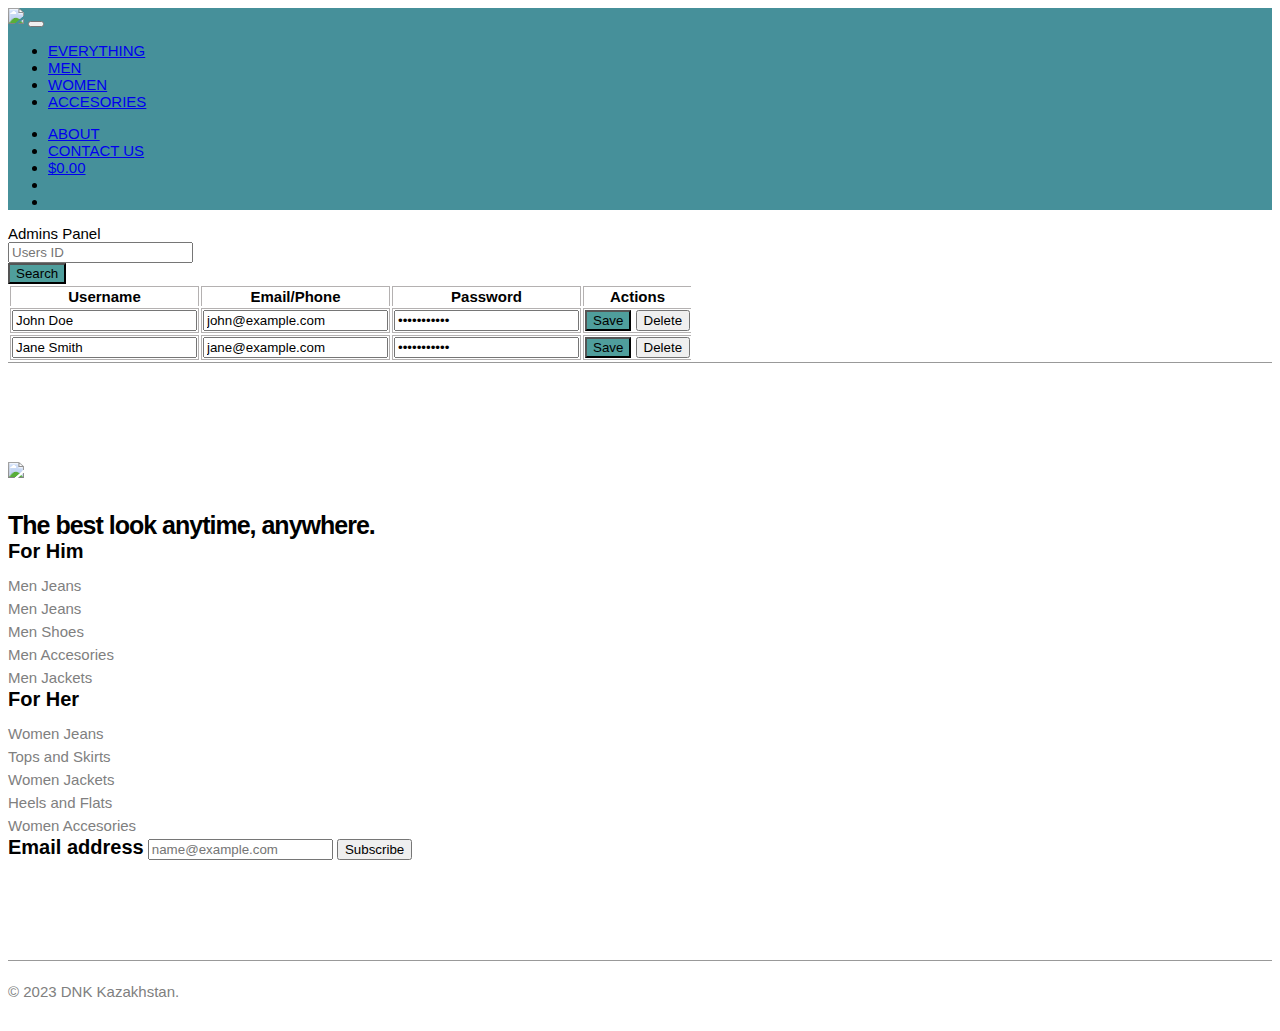
==== adminPage.html @ 9c2a26e3 "Admin panel" ====
<!DOCTYPE html>
<html lang="en">
    <!DOCTYPE html>
    <html lang="en">
    <head>
        <link rel="shortcut icon" type="image/png" href="favicon/favicon-32x32.png"/>
        <meta charset="UTF-8">
        <meta name="viewport" content="width=device-width, initial-scale=1.0">
        
        <link rel="preconnect" href="https://fonts.googleapis.com">
        <link rel="preconnect" href="https://fonts.gstatic.com" crossorigin>
        <link href="https://fonts.googleapis.com/css2?family=Montserrat:wght@100;200;300;400;500;600;700;800;900&family=Roboto:wght@100;300;400;500;700&display=swap" rel="stylesheet">
        
        <link rel="stylesheet" href="https://cdnjs.cloudflare.com/ajax/libs/font-awesome/6.4.2/css/all.css" integrity="sha512-KOWhIs2d8WrPgR4lTaFgxI35LLOp5PRki/DxQvb7mlP29YZ5iJ5v8tiLWF7JLk5nDBlgPP1gHzw96cZ77oD7zQ==" crossorigin="anonymous" referrerpolicy="no-referrer" />
    
        <link href="https://cdn.jsdelivr.net/npm/bootstrap@5.0.2/dist/css/bootstrap.min.css" rel="stylesheet" integrity="sha384-EVSTQN3/azprG1Anm3QDgpJLIm9Nao0Yz1ztcQTwFspd3yD65VohhpuuCOmLASjC" crossorigin="anonymous">
        <link rel="stylesheet" href="css/style.css">
        <title>DNK</title>
    </head>
<body>
    <header>
        <div class="header-wo-men container-fluid p-0">
            <nav class="navbar navbar-expand-lg navbar-dark px-4 py-4" style="background-color: rgba(33, 89, 148, 0.2);">
                <div class="container-fluid">
                <a class="navbar-brand" href="#" style="margin: 0;"><img class="logo" src="img/logo.png" width="70%"></a>
                <button class="navbar-toggler" type="button" data-bs-toggle="collapse" data-bs-target="#navbarSupportedContent" aria-controls="navbarSupportedContent" aria-expanded="false" aria-label="Toggle navigation">
                    <span class="navbar-toggler-icon"></span>
                </button>
                <div class="navbar-container collapse navbar-collapse" id="navbarSupportedContent">
                    <ul class="navbar-nav me-auto mb-2 mb-lg-0">
                    <li class="nav-item">
                        <a class="nav-link" href="index.html">EVERYTHING</a>
                    </li>
                    <li class="nav-item">
                        <a class="nav-link" aria-current="page" href="men.html">MEN</a>
                    </li>
                    <li class="nav-item">
                        <a class="nav-link" href="women.html">WOMEN</a>
                    </li>
                    <li class="nav-item">
                        <a class="nav-link" href="#">ACCESORIES</a>
                    </li>
                    </ul>
                    <ul class="menu navbar-nav ms-auto mb-2 mb-lg-0 fw-light">
                        <li class="nav-item">
                        <a class="nav-link" href="#">ABOUT</a>
                        </li>
                        <li class="nav-item">
                        <a class="nav-link" aria-current="page" href="#">CONTACT US</a>
                        </li>
                        <li class="nav-item">
                        <a class="price nav-link active fw-bold" aria-current="page" href="#">$0.00</a>
                        </li>
                        <li class="nav-item">
                        <a class="nav-link active" aria-current="page" href="cart.html"><i class="fa-solid fa-bag-shopping"></i></a>
                        </li>
                        <li class="nav-item">
                            <a class="nav-link active" aria-current="page" href="signup.html"><i class="fa-solid fa-circle-user"></i></a>
                        </li>
                    </ul>
                    </div>
                </div>
            </nav> 
        </div>
    </header>
    <main>
        <div class="container text-center pt-3 pb-1">
            <span class="display-5 text-dark"> Admins Panel</span>
        </div>



        <div class="container mt-4">
            <div class="row">
                <div class="col-6 mb-4 px-0">
                    <input type="text" class="form-control" id="userId" placeholder="Users ID">
                </div>
                <div class="col-6 mb-4">
                    <button class="btn loginButton text-white btn-block " onclick="">Search</button>
                </div>
            </div>
            <div class="row w-100 min-vh-100 border border-1">
                <div class="col px-0">
                    <table class="table">
                        <thead>
                            <tr>
                                <th>Username</th>
                                <th>Email/Phone</th>
                                <th>Password</th>
                                <th>Actions</th>
                            </tr>
                        </thead>
                        <tbody>
                            <tr>
                                <td><input type="text" class="form-control" id="username1" value="John Doe"></td>
                                <td><input type="text" class="form-control" id="emailPhone1" value="john@example.com"></td>
                                <td><input type="password" class="form-control" id="password1" value="password123"></td>
                                <td>
                                    <button class="btn loginButton text-white px-3 me-3" onclick="">Save</button>
                                    <button class="btn btn-danger" onclick="">Delete</button>
                                </td>
                            </tr>
                            <tr>
                                <td><input type="text" class="form-control" id="username2" value="Jane Smith"></td>
                                <td><input type="text" class="form-control" id="emailPhone2" value="jane@example.com"></td>
                                <td><input type="password" class="form-control" id="password2" value="password456"></td>
                                <td>
                                    <button class="btn loginButton text-white px-3 me-3" onclick="">Save</button>
                                    <button class="btn btn-danger" onclick="">Delete</button>
                                </td>
                            </tr>
                        </tbody>
                    </table>
                </div>
            </div>
        </div>
    </main>
    
    <footer> 
        <hr class="solid liner1 mt-2">
        <div class="container-fluid footer" style="width: 78%;">
                <div class="row align-items-center justify-content-between">
                    <div class="col-12 col-md-6 col-xxl-4 footer-banner py-2">
                        <img src="img/logoblck.png">
                        <div class="footer-title">
                            The best look anytime, anywhere.
                        </div>
                    </div>
                    <div class="col-12 col-md-6 col-xxl-4 for-them py-2">
                        <div class="row">
                            <div class="col for-him">
                                <div class="them-title">
                                    For Him
                                    <div class="list">
                                        <ul>
                                            <li><a href="#">Men Jeans</a></li>
                                            <li><a href="#">Men Jeans</a></li>
                                            <li><a href="#">Men Shoes</a></li>
                                            <li><a href="#">Men Accesories</a></li>
                                            <li><a href="#">Men Jackets</a></li>
                                        </ul>
                                    </div>
                                </div>
                            </div>
                            <div class="col for-her">
                                <div class="them-title">
                                    For Her
                                    <div class="list">
                                        <ul>
                                            <li><a href="#">Women Jeans</a></li>
                                            <li><a href="#">Tops and Skirts</a></li>
                                            <li><a href="#">Women Jackets</a></li>
                                            <li><a href="#">Heels and Flats</a></li>
                                            <li><a href="#">Women Accesories</a></li>
                                        </ul>
                                    </div>
                                </div>
                            </div>
                        </div>
                    </div>
                    <div class="col-12 col-md-6 col-xxl-2 form py-2">
                    <div class="mb-3">
                            <label for="emailID" class="form-label form-title" style="font-size: 20px;
                            font-weight: 600;">Email address</label>
                            <input type="email" class="form-control my-2" id="emailID" placeholder="name@example.com">
                            <button onclick="validateEmail()" type="submit" class="btn btn-primary my-1" id="emailSubmit">Subscribe</button>
                        </div>
                    </div>
                </div>
            </div>
        <div id="liveAlertPlaceholder" style="position: fixed; top: 6px; display: flex; justify-content: center; width: 100%;"></div>
        <hr class="solid liner1">
        <div class="container-fluid cr" style="width: 82%;">
            <div class="cr-text">
                © 2023 DNK Kazakhstan.
            </div>
            <div class="cr-icons d-none d-md-block">
                <ul>
                    <li><a href="https://www.youtube.com/watch?v=dQw4w9WgXcQ"><i class="fa-brands fa-youtube"></i></a></li>
                    <li><a href="https://www.youtube.com/watch?v=dQw4w9WgXcQ"><i class="fa-brands fa-instagram"></i></a></li>
                    <li><a href="https://www.youtube.com/watch?v=dQw4w9WgXcQ"><i class="fa-brands fa-whatsapp"></i></a></li>
                    <li><a href="https://www.youtube.com/watch?v=dQw4w9WgXcQ"><i class="fa-brands fa-facebook"></i></i></a></li>
                    <li><a href="https://www.youtube.com/watch?v=dQw4w9WgXcQ"><i class="fa-brands fa-square-x-twitter"></i></a></li>
                </ul>
            </div>
        </div>
    </footer>
    <script src="https://cdn.jsdelivr.net/npm/bootstrap@5.3.2/dist/js/bootstrap.bundle.min.js" integrity="sha384-C6RzsynM9kWDrMNeT87bh95OGNyZPhcTNXj1NW7RuBCsyN/o0jlpcV8Qyq46cDfL" crossorigin="anonymous"></script>
    <script src="js/emailscript.js"></script> 
</body>
</html>
---- css/style.css ----
body{
    font-family: 'Poppins', sans-serif;
    background-color: rgb(255, 255, 255);
    font-size: 15px;
    color: #000000;
}


*,
*:before,
*:after {
    box-sizing: border-box;
}

h1, h2, h3, h4, h5, h6 {
    margin: 0;
}


.header{
    margin: 0 auto;
    background: url("../img/backgr.png") no-repeat;
    opacity: 0.95;
}

.header-container{
    min-height: 86vh;
    background-color: rgba(47, 103, 162, 0.3);
}

@media (min-width: 768px) {
    .header-container {
        max-height: 90vh;
    }
}

/* .cart-icon{
    position: relative;
}

.cart-quantity{
    position: absolute;
    background-color: red; 
    border-radius: 50%;
    font-size: 7px;
    padding: 1px 5px;
} */

.banner{
    padding-top: 135px;
    color: white;
}

.bbutton{
    font-family: 'Roboto', sans-serif;
    width: 150px;
}

.brands img{
    height: 108px;
}

.brand-container{
    padding: 30px;
}

.shop-now img{
    width: 100%;
    object-fit: cover;
    height: 65vh;
}
.shop-now .card-img-overlay{
    background-color: rgba(0,0,0,0.4); 
    display: flex; 
    align-items: flex-end;
}

.assets{
    color: #000000;
    padding-bottom: 20px;

}

.assets a{
    text-decoration: none;
    color: black;
}
.assets a:visited{
    color: #000000;
}

.product-manufacturer{
    padding-top: 5px;
    font-size: 17px;
    font-weight: 600;
    color: #000000;
}

.product-sex{
    font-size: 14px;
    color: grey;
    font-weight: 300;
}

.product-price{
    font-weight: 600;
    font-size: 18px;
    color: #000000;
}

.product-image img{
    width: 100%;
}

.liner{
    margin-top: 30px;
    width: 12%;
    border: 1px solid rgb(11, 80, 209);
}

.pros-column{
    display: flex ;
    flex-direction: column;
    align-items: center; 
}

.pros-column i{
    padding-top: 30px;
    font-size: 50px;
}

.pros-title{
    padding-top: 20px;
    font-size: 18px;
    font-weight: 600;
}

.pros-text{
    width: 80%;
    padding-top: 5px;
    font-size: 15px;
    font-weight: 300;
    text-align: center;
}

.products-container{
    padding-bottom: 100px;
}

.liner1{
    width: 100%;
    background-color: rgba(0, 0, 0, 0.4);
    border: none;
    height: 0.1px;
    margin: 0;
}

.footer-banner img{
    width: 30%;
}

.footer-title{
    letter-spacing: -1px;
    padding-top: 30px;
    font-size: 25px;
    font-weight: 700;
}

.footer{
    padding: 100px 0;
}

.them-title{
    font-size: 20px;
    font-weight: 600;
}

.list{
    padding-top: 10px;
}

.list ul{
    list-style-type: none;
    margin: 0; 
    padding: 0;
}

.list ul li{
    margin: 0; 
    padding: 0;
}

.list ul li a{
    font-size: 15px;
    font-weight: 300;
    color: grey;
    padding-top: 8px;
    text-decoration: none;
}
.cr{
    display: flex;
    align-items: center;
    justify-content: space-between;
    padding: 20px 0;
}

.cr-text{
    color:grey;
}

.cr-icons ul{
    list-style-type: none;
    margin: 0;
}

.cr-icons ul li{
    display: inline;
    align-items: center;
}

.cr-icons ul li a{
    padding: 20px;
    text-decoration: none;
}

.cr-icons ul li i{
    font-size: 20px;
    color: black;
}
/* Men-Women */
.header-wo-men{
    margin: 0 auto;
    background-color: rgb(79, 158, 156);
}

.location a{
    text-decoration: none;
    color: gray;
    font-size: 12px;
}

.location i{
    color: gray;
    font-size: 12px;
}

.products-title{
    font-size: 22px;
    color: #000000;
    font-weight: 600;
}

.cart-title{
    font-size: 22px;
    color: #000000;
    font-weight: 600;
}

.products-price{
    color:rgba(164, 164, 164, 0.99);
    font-weight: lighter;
    font-size: 14px;
}

.intro{
    font-family: 'Poppins', sans-serif;
}

.intro a:hover{
    color: rgb(79, 158, 156);
}
.show-by-items{
    padding: 0 3px;
    font-size: 13px;
    color: gray;
    text-decoration: none;
}

.custom-btn:focus {
    box-shadow: none;
  }

  .custom-btn[data-bs-toggle="dropdown"]::after {
    border-top-color: rgb(79, 158, 156);
    font-size: 13px;
  }

  .custom-btn-gr[data-bs-toggle="dropdown"]::after {
    border-top-color: rgb(255, 255, 255);
    font-size: 13px;
  }

  .product-type{
    font-size: 15px;
    color: grey;
    font-weight: 300;
}


.square-button:hover {
    background-color: rgb(79, 158, 156);
    color: white;
    transition: 0.3s;
    border: 1px solid rgb(79, 158, 156);
}

/* Buying items */
.plusminus{
    font-family: 'Poppins', sans-serif;
    display: flex;
    align-items: center;
    justify-content: center;
    border-radius: 12px;
    border: 1px solid rgba(220,220,220,0.9);
    margin-top: 5px; 
}

.plusminus span{
    width: 100%;
    text-align: center;
    font-size: 15px;
    font-weight: 500;
    cursor: pointer;
}

.plusminus span.num{
    font-size: 14px;
    border-right: 1px solid rgba(0, 0, 0, 0.1);
    border-left: 1px solid rgba(0, 0, 0, 0.1);
}

.plusminus span:hover{
    color: rgb(79, 158, 156);
}

/* Cart */
.item-title{
    font-size: 17px;
    font-weight: 500;
}

.item-article{
    font-size: 13px;
    font-weight: 300;
}

.item-price{
    margin-top: 5px;
    font-size: 15px;
    font-weight: 600;
    color: black;
}

.item-counter{
    font-family: 'Poppins', sans-serif;
    display: flex;
    align-items: center;
    justify-content: center;
    border: 1px solid rgba(220,220,220,0.9);
    margin-top: 5px; 
    width: 30%;
}

.item-size{
    width: 30%;
}

@media (min-width: 768px) {
    .item-counter{
        font-family: 'Poppins', sans-serif;
        display: flex;
        align-items: center;
        justify-content: center;
        border: 1px solid rgba(220,220,220,0.9);
        margin-top: 5px;
        width: 18%; 
    }

    .item-size{
        width: 18%;
    }
}

.item-counter span{
    width: 100%;
    text-align: center;
    font-size: 16px;
    font-weight: 500;
    cursor: pointer;
    color: rgb(79, 158, 156);
}

.item-counter span.num{
    color:black;
    font-size: 16px;
    border-right: 1px solid rgba(0, 0, 0, 0.1);
    border-left: 1px solid rgba(0, 0, 0, 0.1);
}

.item-counter span.num:hover{
    color:black;
    background-color: white;
}

.item-counter span:hover{
    color: white;
    transition-duration: 0.3s;
    background-color: rgb(79, 158, 156);
}

.remove-item{
    cursor: pointer;
    font-size: 15px;
}

.total{
    background-color: rgb(233, 242, 255);
}

.inner-total{
    padding: 10px 15px;
    font-size: 16px;
}

.total-total{
    font-weight: 600;
}

.submit-order{
    padding: 10px 20px;
    cursor: pointer;
    background-color: rgb(64, 163, 146);
}

.submit-order:hover{
    transition-duration: 0.3s;
    background-color: rgb(91, 177, 163);
}

.plus, .minus {
    user-select: none;
}

/* countdown */

.countdown {
    display: flex;
    justify-content: center;
    align-items: center;
    font-size: 24px;
    background-color: #333;;
    color: white;
    padding: 20px;
    border-radius: 15px;
  }
  
  .countdown-item {
    text-align: center;
    margin: 0 10px;
  }
  
  .countdown-number, .coundown-text{
    font-size: 36px;
    font-weight: bold;
  }
  
  .countdown-label {
    font-size: 16px;
    margin-top: 5px;
  }

.carousel-container {
    margin-top: 20px;
    overflow: hidden;
}

.carousel-wrapper {
    position: relative;
    overflow: hidden;
}

.myCarousel {
    display: flex;
    justify-content: space-between;
    align-self: start;
    transition: transform 0.5s;
}

.slider {
    display: flex;
    justify-content: center;
    flex: 0 0 33.33%;
    box-sizing: border-box;
    padding: 30px;

}

.slider img{
    width: 100%;
    height: 90px;
}

.loginButton{
    background-color: rgb(79, 158, 156);
}

.login{
    color:black;
}

.login:hover{
    color:rgb(79, 158, 156)
}
th, td, tr {
    border: 1px solid #b4b1b1 ;
  }
  th:last-child, td:last-child {
    border-right: none;
}
.table thead th {
    border-bottom: none;
  }
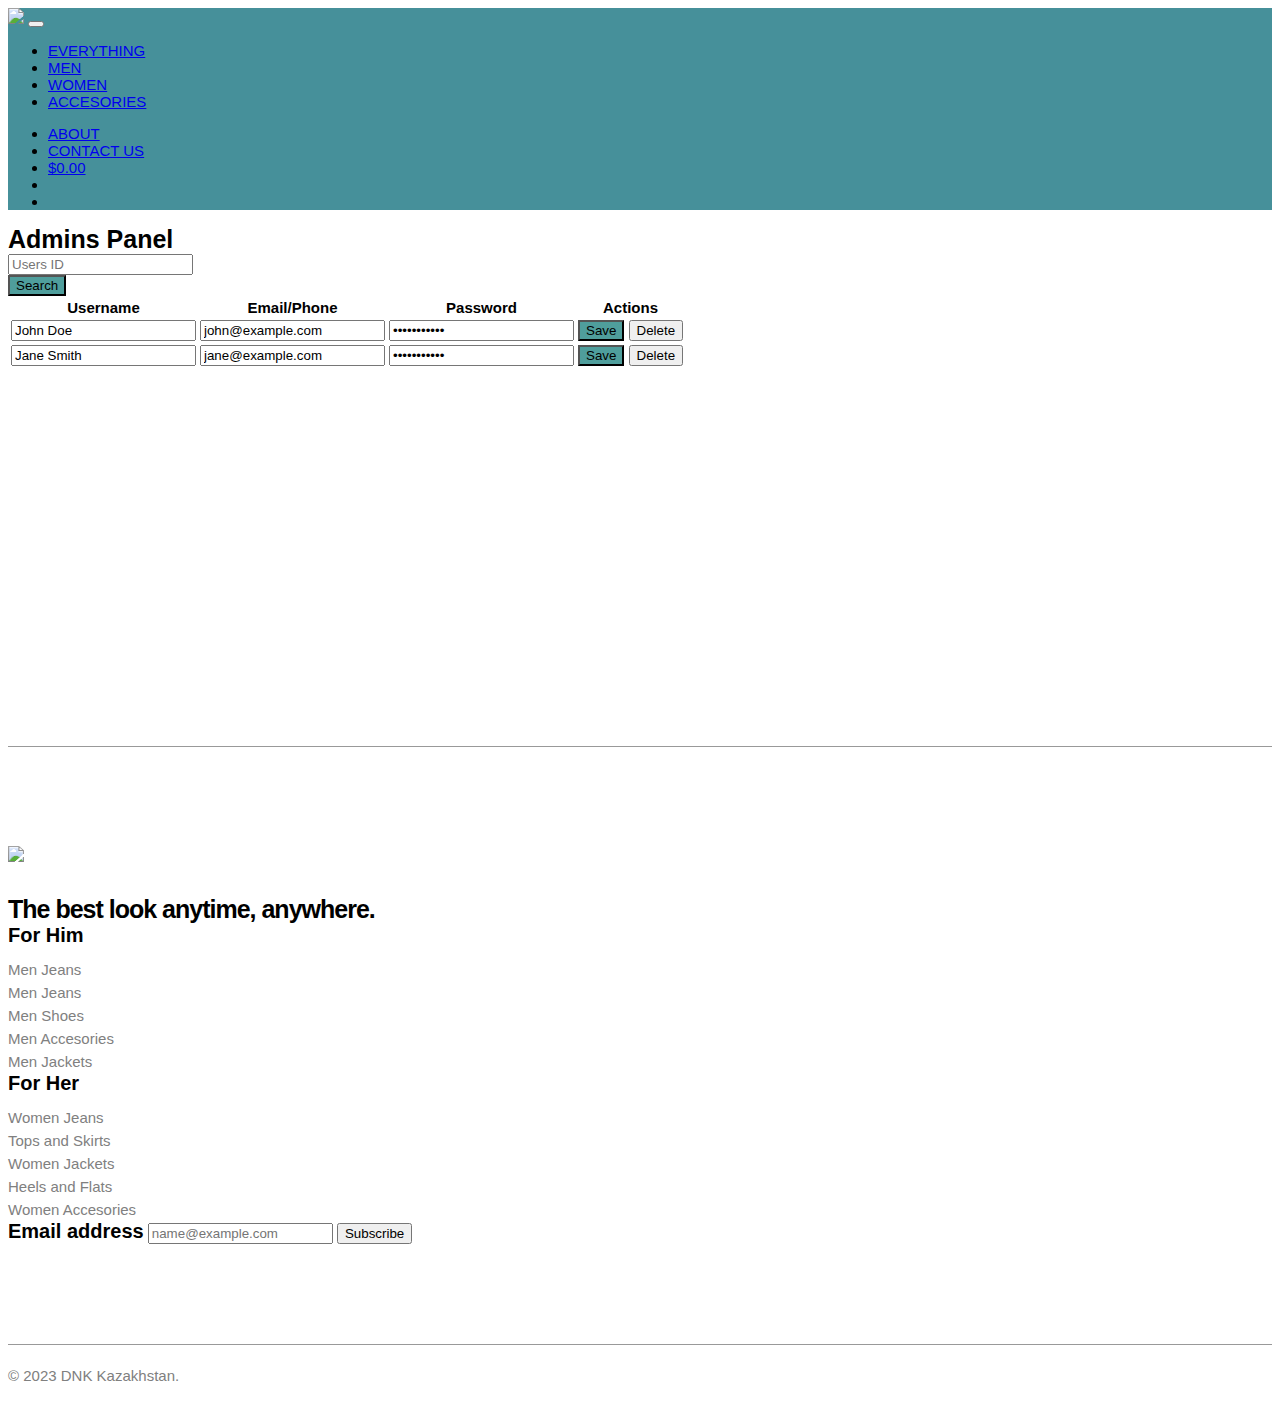
==== commit 600296b2: "microfix" ====
--- a/adminPage.html
+++ b/adminPage.html
@@ -63,13 +63,10 @@
             </nav> 
         </div>
     </header>
-    <main>
-        <div class="container text-center pt-3 pb-1">
-            <span class="display-5 text-dark"> Admins Panel</span>
+    <main class="py-5">
+        <div class="container text-center">
+            <span style="font-size: 25px; font-weight: 600;"> Admins Panel</span>
         </div>
-
-
-
         <div class="container mt-4">
             <div class="row">
                 <div class="col-6 mb-4 px-0">
@@ -79,7 +76,7 @@
                     <button class="btn loginButton text-white btn-block " onclick="">Search</button>
                 </div>
             </div>
-            <div class="row w-100 min-vh-100 border border-1">
+            <div class="row w-100 border border-1" style="min-height: 50vh;">
                 <div class="col px-0">
                     <table class="table">
                         <thead>
--- a/css/style.css
+++ b/css/style.css
@@ -510,13 +510,4 @@
 
 .login:hover{
     color:rgb(79, 158, 156)
-}
-th, td, tr {
-    border: 1px solid #b4b1b1 ;
-  }
-  th:last-child, td:last-child {
-    border-right: none;
-}
-.table thead th {
-    border-bottom: none;
-  }+}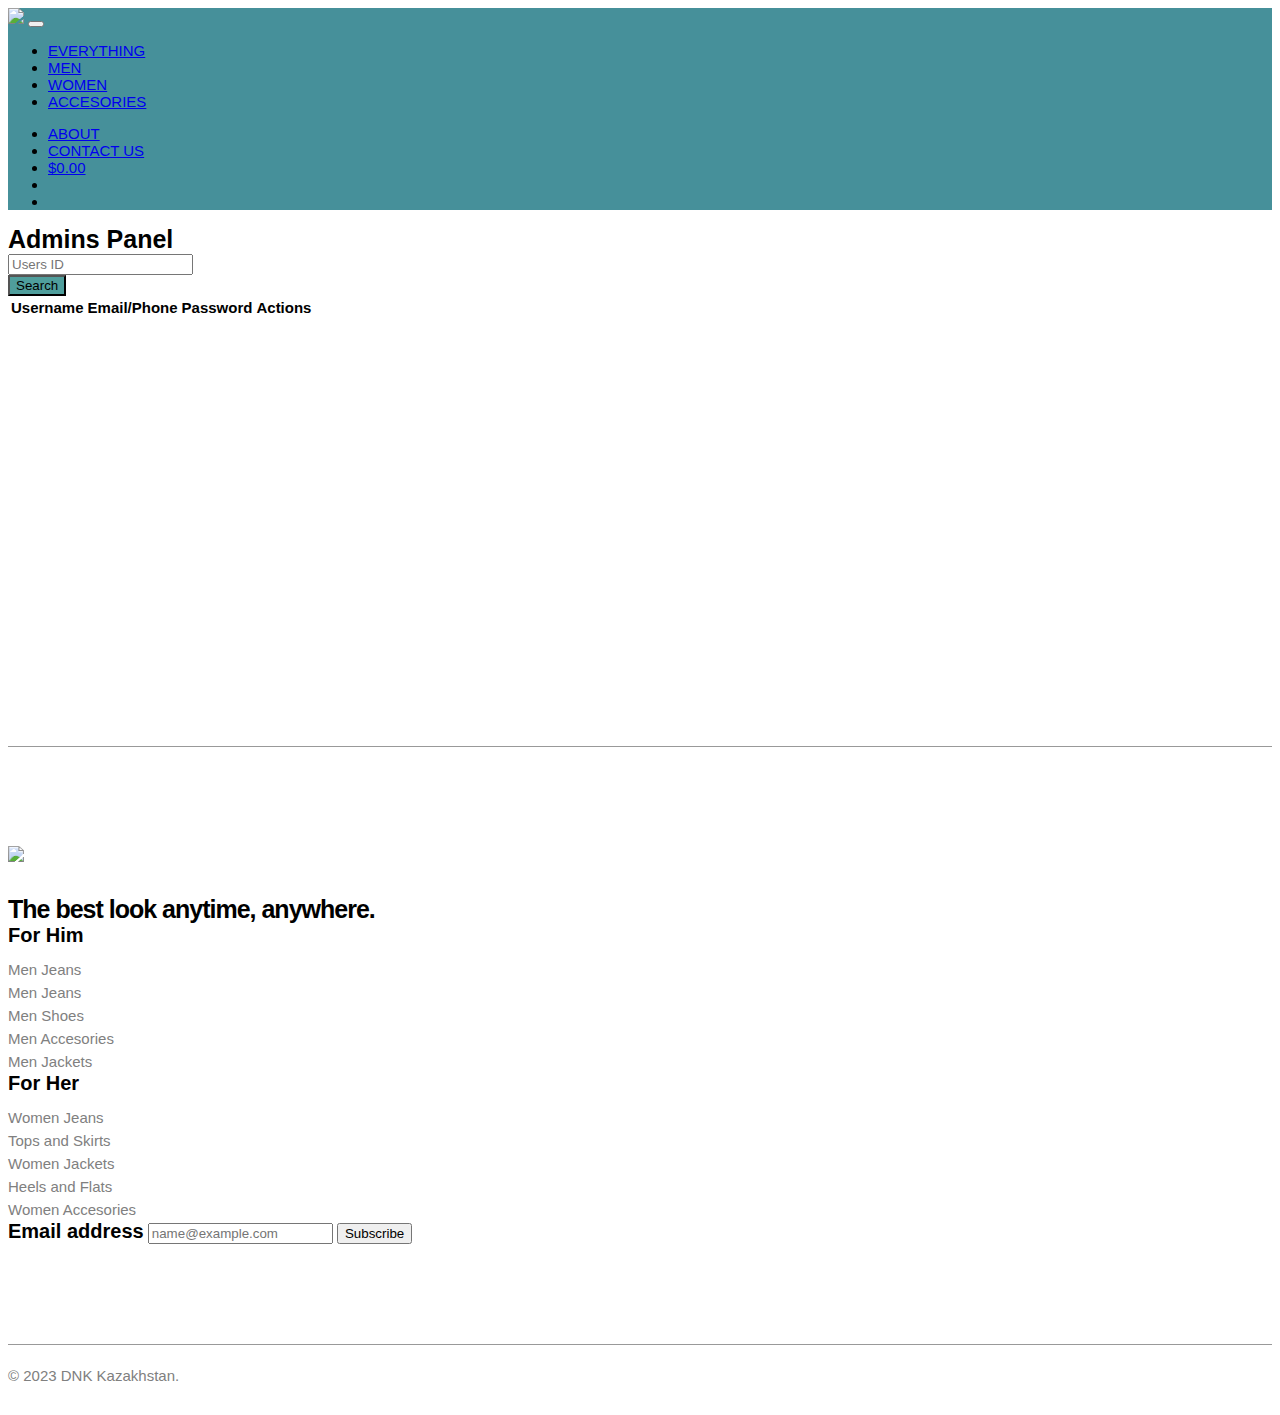
==== commit 337304c7: "admin panel and some little addons for sign up and log in" ====
--- a/adminPage.html
+++ b/adminPage.html
@@ -73,7 +73,7 @@
                     <input type="text" class="form-control" id="userId" placeholder="Users ID">
                 </div>
                 <div class="col-6 mb-4">
-                    <button class="btn loginButton text-white btn-block " onclick="">Search</button>
+                    <button class="btn loginButton text-white btn-block " onclick="search()">Search</button>
                 </div>
             </div>
             <div class="row w-100 border border-1" style="min-height: 50vh;">
@@ -87,25 +87,8 @@
                                 <th>Actions</th>
                             </tr>
                         </thead>
-                        <tbody>
-                            <tr>
-                                <td><input type="text" class="form-control" id="username1" value="John Doe"></td>
-                                <td><input type="text" class="form-control" id="emailPhone1" value="john@example.com"></td>
-                                <td><input type="password" class="form-control" id="password1" value="password123"></td>
-                                <td>
-                                    <button class="btn loginButton text-white px-3 me-3" onclick="">Save</button>
-                                    <button class="btn btn-danger" onclick="">Delete</button>
-                                </td>
-                            </tr>
-                            <tr>
-                                <td><input type="text" class="form-control" id="username2" value="Jane Smith"></td>
-                                <td><input type="text" class="form-control" id="emailPhone2" value="jane@example.com"></td>
-                                <td><input type="password" class="form-control" id="password2" value="password456"></td>
-                                <td>
-                                    <button class="btn loginButton text-white px-3 me-3" onclick="">Save</button>
-                                    <button class="btn btn-danger" onclick="">Delete</button>
-                                </td>
-                            </tr>
+                        <tbody class="listOfUsers">
+
                         </tbody>
                     </table>
                 </div>
@@ -184,5 +167,6 @@
     </footer>
     <script src="https://cdn.jsdelivr.net/npm/bootstrap@5.3.2/dist/js/bootstrap.bundle.min.js" integrity="sha384-C6RzsynM9kWDrMNeT87bh95OGNyZPhcTNXj1NW7RuBCsyN/o0jlpcV8Qyq46cDfL" crossorigin="anonymous"></script>
     <script src="js/emailscript.js"></script> 
+    <script src="js/admin.js"></script>
 </body>
 </html>
